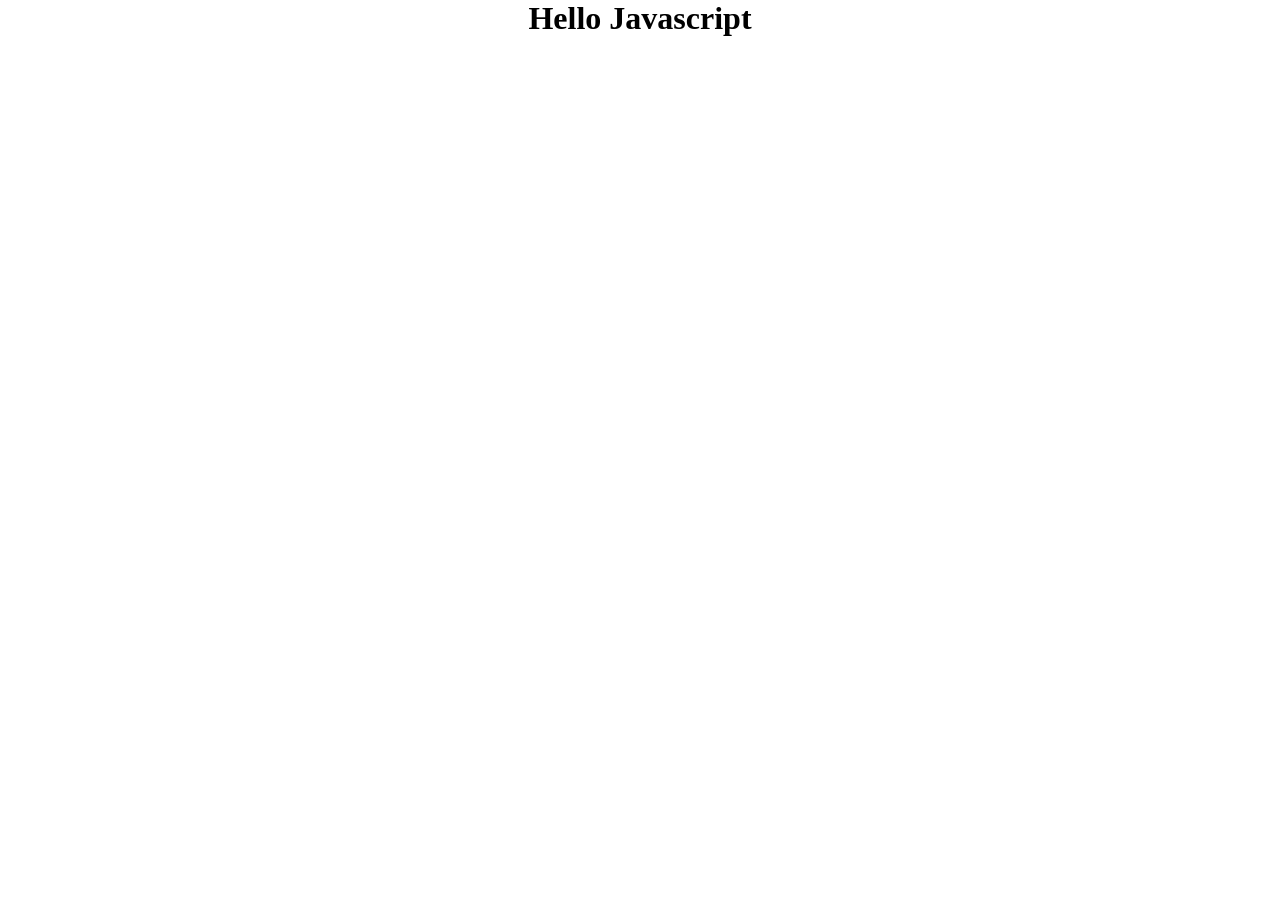
==== index.html @ e0e1d81d "project setup" ====
<!DOCTYPE html>
<html lang="en">
  <head>
    <meta charset="UTF-8" />
    <meta name="viewport" content="width=device-width, initial-scale=1.0" />
    <title>Document</title>
    <link rel="stylesheet" href="style.css" />
  </head>
  <body>
    <h1>Hello Javascript</h1>

    <script src="./script.js"></script>
  </body>
</html>
---- style.css ----
* {
  padding: 0;
  margin: 0;
  box-sizing: border-box;
}

body {
  display: flex;
  align-items: center;
  justify-content: center;
}
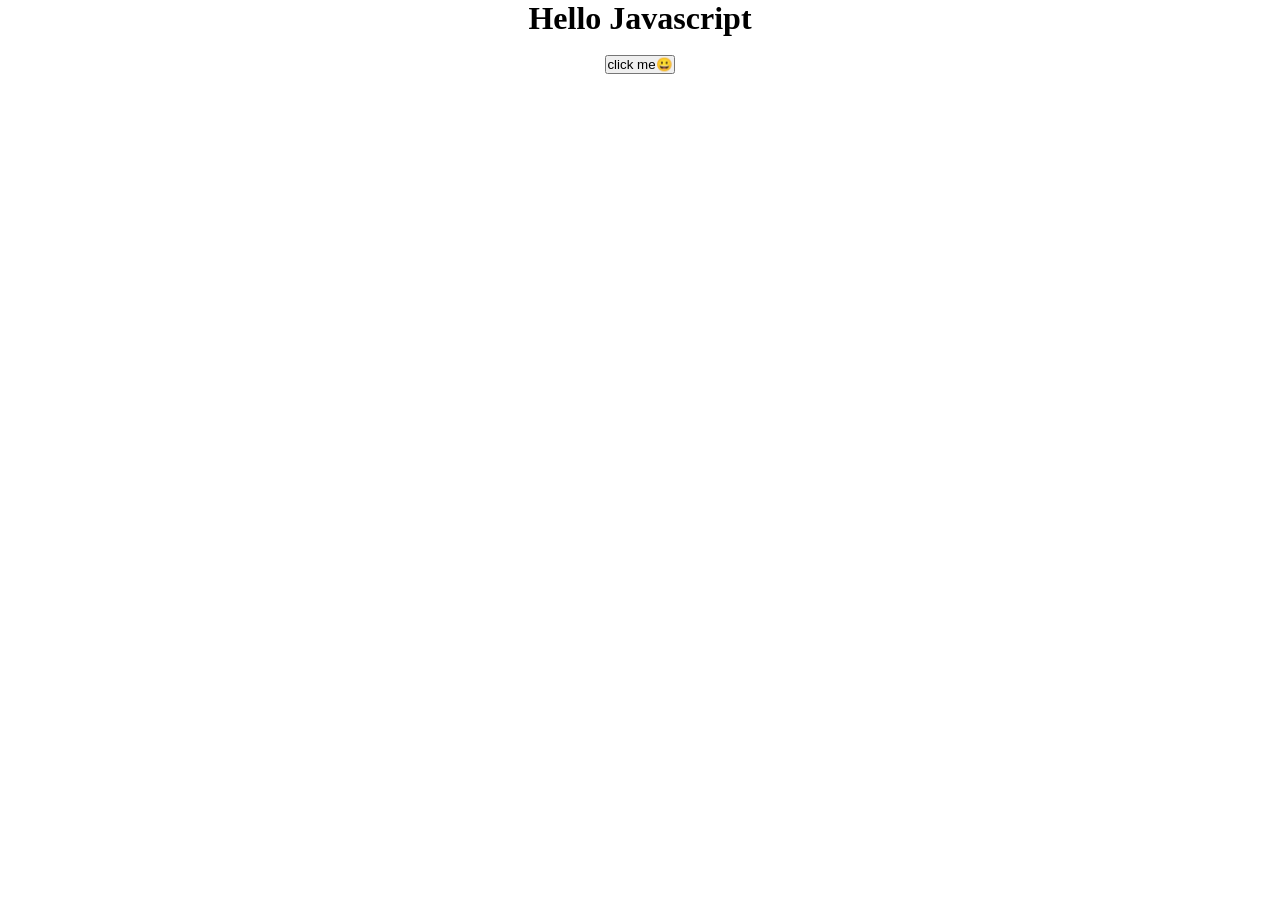
==== commit 00785f49: "first class functions vs higher order functions" ====
--- a/index.html
+++ b/index.html
@@ -8,7 +8,8 @@
   </head>
   <body>
     <h1>Hello Javascript</h1>
-
+    <br />
+    <button class="btn">click me😀</button>
     <script src="./script.js"></script>
   </body>
 </html>
--- a/style.css
+++ b/style.css
@@ -6,6 +6,7 @@
 
 body {
   display: flex;
+  flex-direction: column;
   align-items: center;
   justify-content: center;
 }
